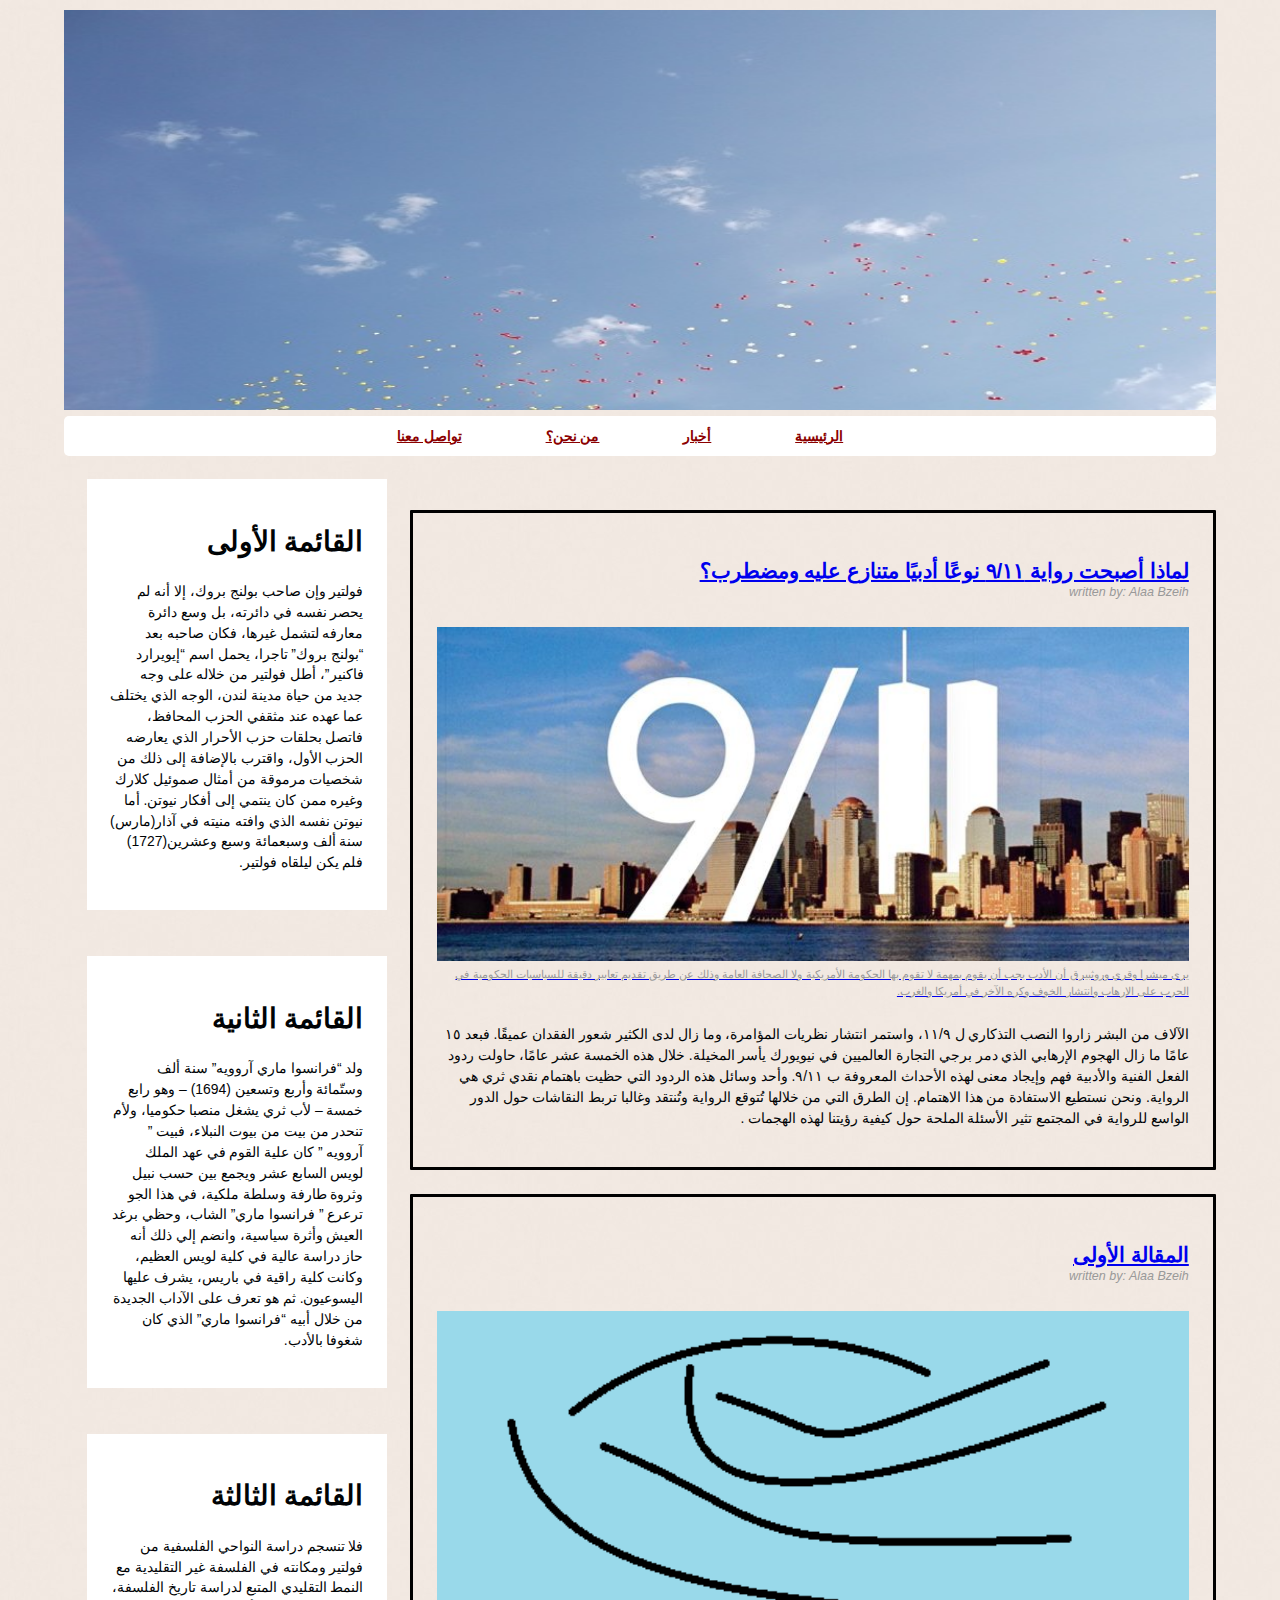
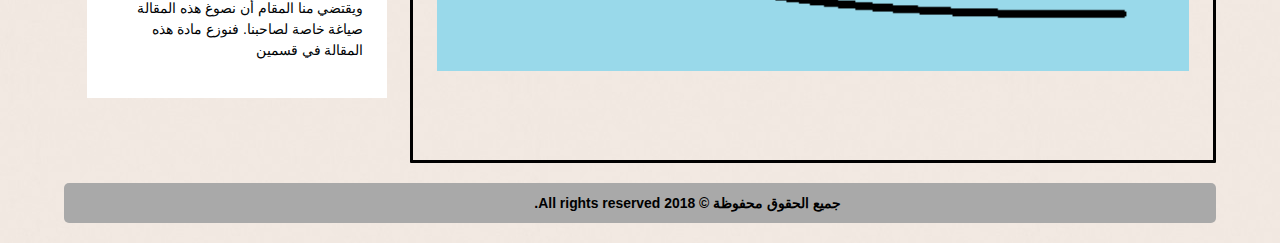
==== index.html @ 489a279e "demo2 upload" ====
<!DOCTYPE html>
<html>
    <head>
        <title>My Blog</title>
        <link rel="stylesheet" href="style.css">
        <meta charset="utf-8">
        <meta name="viewport" content="width=device-width,initial-scale=1.0">
    </head>
    
    <body class="body" dir="rtl">
        
        <header class="mainheader">
            <img src="img/6.jpg" height="400px">
            <nav>
                <ul>
                    <li><a href="index.html">الرئيسية</a></li>
                    <li><a href="portfolo/portfolo.html">أخبار</a></li>
                    <li><a href="about/About.html">من نحن؟</a></li>
                    <li><a href="contact/contact.html">تواصل معنا</a></li>
                </ul>
            </nav>
        </header>
        
        <div class="mainContent">
            <section class="top-content">
                <header>
                    <h2 class="arabic"><a href="articles/article2.html" target="_blank">لماذا أصبحت رواية ٩/١١ نوعًا أدبيًا متنازع عليه ومضطرب؟</a></h2>
                </header>
                <footer>
                    <p class="post-info arabic">written by: Alaa Bzeih</p>
                </footer>
                <article><a href="articles/article2.html">
                    <figure>
                    <img src="img/911.jpg" class="post-img">
                        <figcaption class="arabic">    
                            يرى ميشرا وقري وروثبيرق أن الأدب يجب أن يقوم بمهمة لا تقوم بها الحكومة الأمريكية ولا الصحافة العامة وذلك عن طريق تقديم تعابير دقيقة للسياسيات الحكومية في الحرب على الإرهاب وانتشار الخوف وكره الآخر في أمريكا والغرب.
                        </figcaption>
                    </figure></a>
                    <p class="arabic">
                        <bdi>الآلاف من البشر زاروا النصب التذكاري ل ١١/٩، واستمر انتشار نظريات المؤامرة، وما زال لدى الكثير شعور الفقدان عميقًا. فبعد ١٥ عامًا ما زال الهجوم الإرهابي الذي دمر برجي التجارة العالميين في نيويورك يأسر المخيلة.
خلال هذه الخمسة عشر عامًا، حاولت ردود الفعل الفنية والأدبية فهم وإيجاد معنى لهذه الأحداث المعروفة ب ٩/١١. وأحد وسائل هذه الردود التي حظيت باهتمام نقدي ثري هي الرواية. ونحن نستطيع الاستفادة من هذا الاهتمام. إن الطرق التي من خلالها تُتوقع الرواية وتُنتقد وغالبا تربط النقاشات حول الدور الواسع للرواية في المجتمع تثير الأسئلة الملحة حول كيفية رؤيتنا لهذه الهجمات 
                        .</bdi>
                    </p>
                </article>
            </section>
            
            <section class="top-content">
                <header>
                    <h2><a href="articles/article1.html" target="_blank">المقالة الأولى</a></h2>
                </header>
                <footer>
                    <p class="post-info">written by: Alaa Bzeih</p>
                </footer>
                <article>
                    <figure>
                    <img src="img/3.png" class="post-img">
                        <figcaption>
                            
                        </figcaption>
                    </figure>
                    <br>
                    
                    <p class="post-content">
                        
                    </p>
                </article>
            </section>
            
            
        </div>
        
        <aside>
            <article class="theSidebar">
                <h1>القائمة الأولى</h1>
                <p>
                    فولتير وإن صاحب بولنج بروك، إلا أنه لم يحصر نفسه في دائرته، بل وسع دائرة معارفه لتشمل غيرها، فكان صاحبه بعد “بولنج بروك” تاجرا، يحمل اسم “إيويرارد فاكنير”، أطل فولتير من خلاله على وجه جديد من حياة مدينة لندن، الوجه الذي يختلف عما عهده عند مثقفي الحزب المحافظ، فاتصل بحلقات حزب الأحرار الذي يعارضه الحزب الأول، واقترب بالإضافة إلى ذلك من شخصيات مرموقة من أمثال صموئيل كلارك وغيره ممن كان ينتمي إلى أفكار نيوتن. أما نيوتن نفسه الذي وافته منيته في آذار(مارس) سنة ألف وسبعمائة وسبع وعشرين(1727) فلم يكن ليلقاه فولتير.
                </p>
            </article>
        </aside>
        
        <aside>
            <article class="theSidebar">
                <h1>القائمة الثانية</h1>
                <p>
                    ولد “فرانسوا ماري آروويه” سنة ألف وستّمائة وأربع وتسعين (1694) – وهو رابع خمسة – لأب ثري يشغل منصبا حكوميا، ولأم تنحدر من بيت من بيوت النبلاء، فبيت ” آروويه ” كان علية القوم في عهد الملك لويس السابع عشر ويجمع بين حسب نبيل وثروة طارفة وسلطة ملكية، في هذا الجو ترعرع ” فرانسوا ماري” الشاب، وحظي برغد العيش وأثرة سياسية، وانضم إلي ذلك أنه حاز دراسة عالية في كلية لويس العظيم، وكانت كلية راقية في باريس، يشرف عليها اليسوعيون. ثم هو تعرف على الآداب الجديدة من خلال أبيه “فرانسوا ماري” الذي كان شغوفا بالأدب.
                </p>
            </article>
        </aside>
        
        <aside>
            <article class="theSidebar">
                <h1>القائمة الثالثة</h1>
                <p>
                    فلا تنسجم دراسة النواحي الفلسفية من فولتير  ومكانته في الفلسفة غير التقليدية مع النمط التقليدي المتبع لدراسة تاريخ الفلسفة، ويقتضي منا المقام أن نصوغ هذه المقالة صياغة خاصة لصاحبنا. فنوزع مادة هذه المقالة في قسمين
                </p>
            </article>
        </aside>
        
        
        
        <footer class="footer">
            <p> جميع الحقوق محفوظة &copy; 2018 All rights reserved.</p>
        </footer>
        
    </body>
</html>
---- style.css ----
/*
Theme Name:News;
Date: June 2018;
Discription: .....;
Version: 1.0;
Author: Alaa Bzeih;
Author URL: .....;
*/

body {
    background:url(img/2.jpg);
    color: #000305;
    font-size: 87%;
    font-family: Arial, 'Lucida Sans Unicode';
    line-height: 1.5;
    text-align: right;
}

.body {
    margin: 10px auto;
    width: 90%;
    clear: both;
}

.mainheader img {
    width: 100%;
}

.mainheader nav {
    background-color: #ffffff;
    height: 40px;
    border-radius: 5px;
    -webkit-border-radius: 5px;
    -moz-border-radius: 5px;
}

.mainheader nav ul {
    text-align: center;
    list-style: none;
    margin: 0 auto;
}

.mainheader nav ul li {
    display: inline;
    font-weight: bolder;
    
}

.mainheader a:link, .mainheader a:visited {
    color:darkred;
    padding: 10px 40px;
    display: inline-block;
    height: 20px;
}

.mainheader a:hover, .mainheader a:active {
    color:crimson;
    background-color: #ffffff;
    text-shadow: none;
}

.mainContent {
    margin-top: 30px;
    width: 70%;
    float: right;
}

.top-content {
    border: solid;
    border-color: black;
    padding: 3%;
    margin-top: 3%;
    border-radius: 1px;
    -webkit-border-radius: 1px;
    -moz-border-radius: 1px;
}

.post-info {
    font-size: 90%;
    color: #999;
    font-style: italic;
    margin-top: -20px;
}

.post-content {
    display: block;
}

.theSidebar {
    border-color: blueviolet;
    width: 22%;
    margin: 2%; 0 0 2%;
    float: left;
    padding: 2%;
    background-color: white;
    border-radius: 0.1px;
    -webkit-border-radius: 0.1px;
    -moz-border-radius: 0.1px;
}



.footer {
    
    margin-top: 20px;
    margin-bottom: 20px;
    float: left;
    width: 100%;
    background-color:darkgray;
    height: 40px;
    border-radius: 5px;
    -webkit-border-radius: 5px;
    -moz-border-radius: 5px;
}

.footer p {
    font-weight: bold;
    margin: 10px;
    text-align: center;
    color: black;
    width: 90%;
}

.post-img {
    width: 100%;
}

figure {
    margin: 25px 0;
    font-size: 80%;
    color: #999;
}

.arabic{
    text-align: right;
}

@media screen and (max-width:600px){
    
    .body{
        width: 90%;
        font-size: 95%;
    }
    
    

    .mainheader nav {
    height: 160px;
    }

    .mainheader ul {
        width: 100%;
        padding: 0;
    }

.mainheader nav ul li {
    display: inline;
    }

.mainheader a:link, .mainheader a:visited {
    display: block;
    }

.mainheader a:hover, .mainheader a:active {
    color: white;
    background-color: #f58233;
    text-shadow: none;
    }

    .mainContent {
    width: 100%;
    }
    
    .theSidebar {
    width: 94%;
    
    }
    
    .audio {
        width: 50%;
    }
}

@media screen and (max-width:680px){
    
    .body {
        width: 90%;
        font-size: 95%;
    }
    
    .mainheader nav {
        font-size: 80%;
    }
    
    .mainheader ul {
        width: 100%;
        padding: 0;
    }
    
    
    
    .audio {
        width: auto;
    }
}

@media screen and (max-width:880px){
    
    .body {
        width: 90%;
        font-size: 95%;
    }
    
    .mainheader nav {
        font-size: 80%;
    }
}

@media screen and (max-width:350px){
    
    .body {
        width: 100%;
        font-size: 95%;
    }
    
}
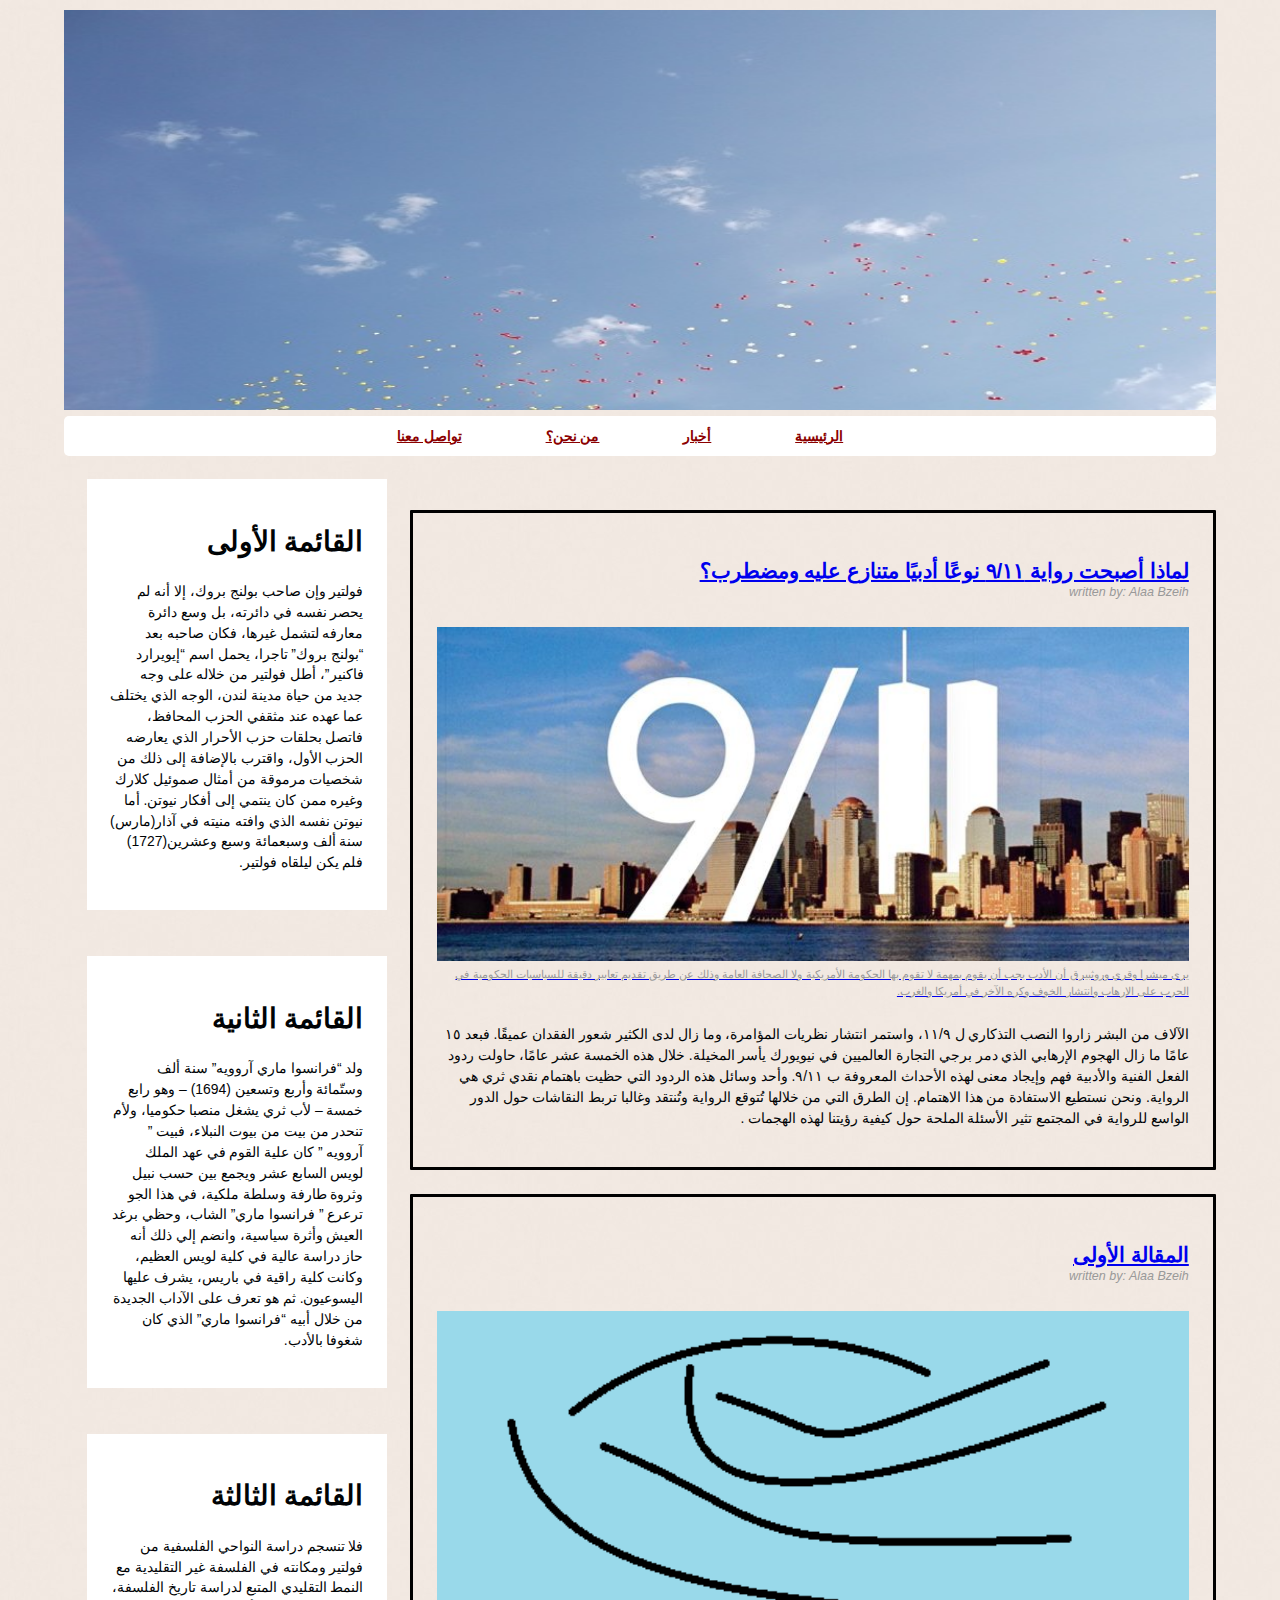
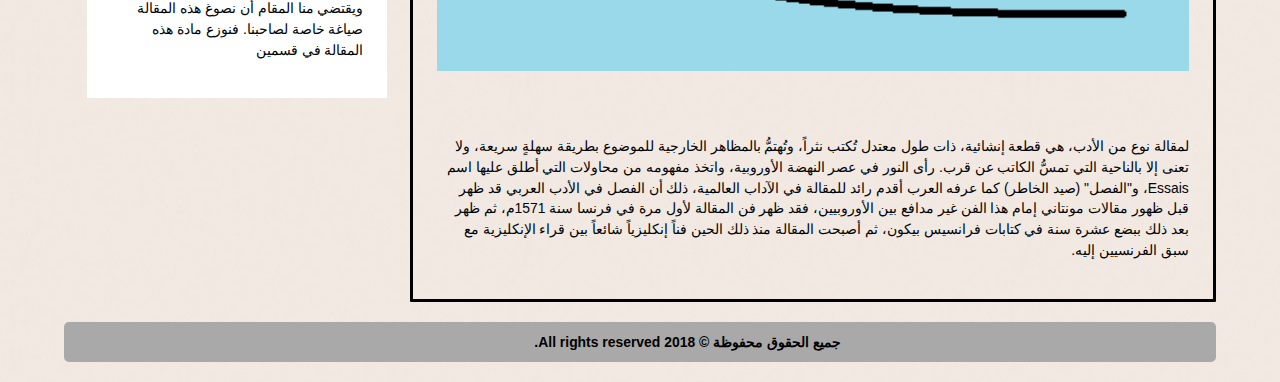
==== commit 0f9bcc8b: "new information added" ====
--- a/index.html
+++ b/index.html
@@ -1,4 +1,4 @@
-<!DOCTYPE html>
+﻿<!DOCTYPE html>
 <html>
     <head>
         <title>My Blog</title>
@@ -61,7 +61,7 @@
                     <br>
                     
                     <p class="post-content">
-                        
+                        لمقالة نوع من الأدب، هي قطعة إنشائية، ذات طول معتدل تُكتب نثراً، وتُهتمُّ بالمظاهر الخارجية للموضوع بطريقة سهلةٍ سريعة، ولا تعنى إلا بالناحية التي تمسُّ الكاتب عن قرب. رأى النور في عصر النهضة الأوروبية، واتخذ مفهومه من محاولات التي أطلق عليها اسم Essais، و"الفصل" (صيد الخاطر) كما عرفه العرب أقدم رائد للمقالة في الآداب العالمية، ذلك أن الفصل في الأدب العربي قد ظهر قبل ظهور مقالات مونتاني إمام هذا الفن غير مدافع بين الأوروبيين، فقد ظهر فن المقالة لأول مرة في فرنسا سنة 1571م، ثم ظهر بعد ذلك ببضع عشرة سنة في كتابات فرانسيس بيكون، ثم أصبحت المقالة منذ ذلك الحين فناً إنكليزياً شائعاً بين قراء الإنكليزية مع سبق الفرنسيين إليه.
                     </p>
                 </article>
             </section>
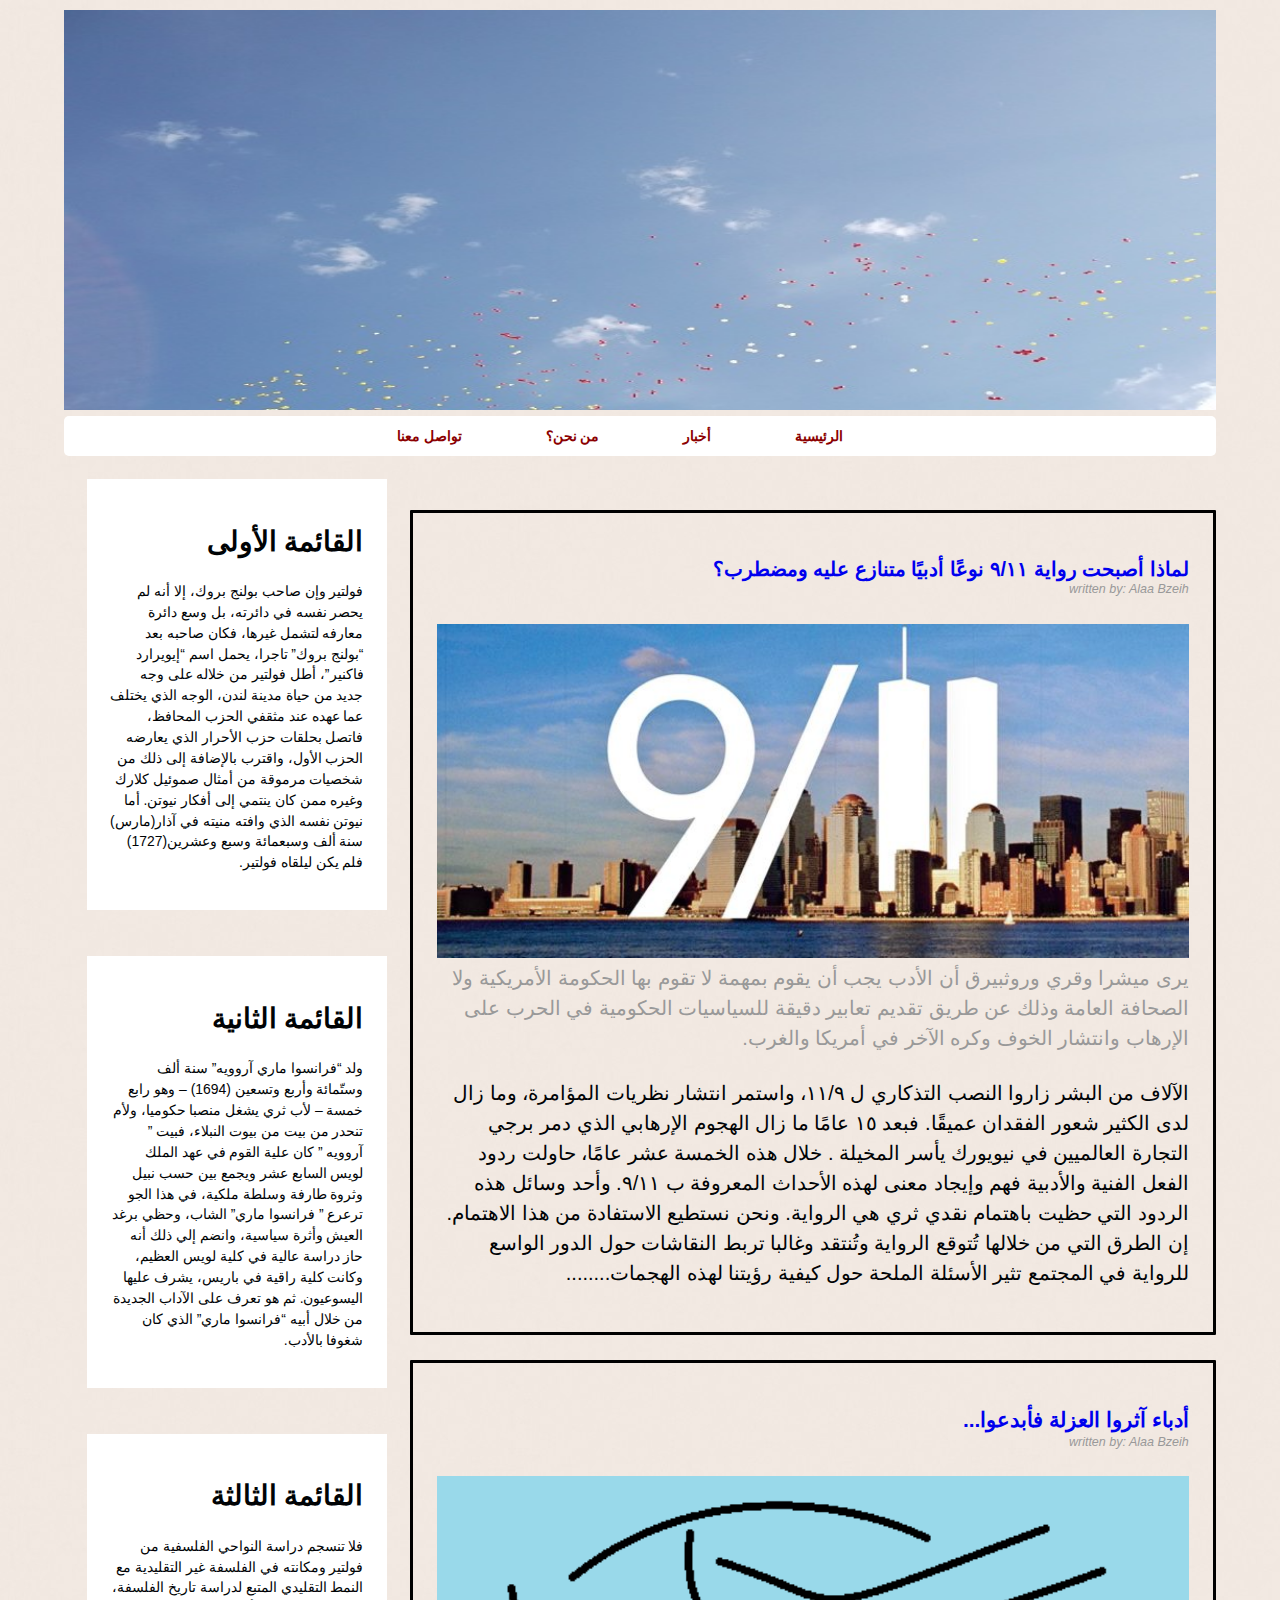
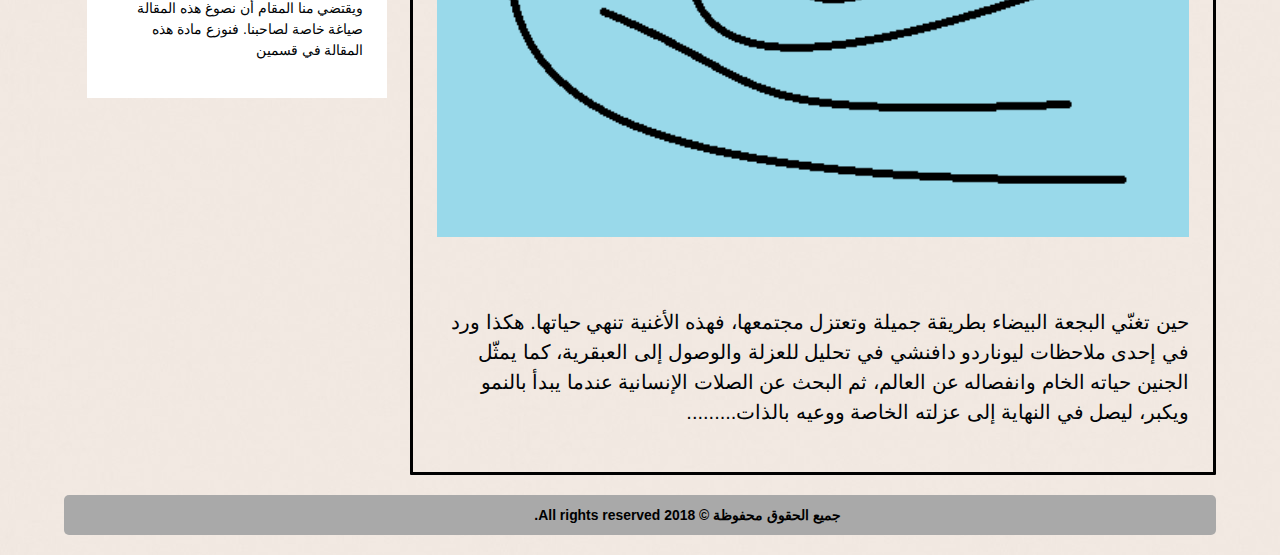
==== commit 51ab6630: "new update" ====
--- a/index.html
+++ b/index.html
@@ -27,7 +27,7 @@
                     <h2 class="arabic"><a href="articles/article2.html" target="_blank">لماذا أصبحت رواية ٩/١١ نوعًا أدبيًا متنازع عليه ومضطرب؟</a></h2>
                 </header>
                 <footer>
-                    <p class="post-info arabic">written by: Alaa Bzeih</p>
+                    <p class="post-info">written by: Alaa Bzeih</p>
                 </footer>
                 <article><a href="articles/article2.html">
                     <figure>
@@ -37,16 +37,16 @@
                         </figcaption>
                     </figure></a>
                     <p class="arabic">
-                        <bdi>الآلاف من البشر زاروا النصب التذكاري ل ١١/٩، واستمر انتشار نظريات المؤامرة، وما زال لدى الكثير شعور الفقدان عميقًا. فبعد ١٥ عامًا ما زال الهجوم الإرهابي الذي دمر برجي التجارة العالميين في نيويورك يأسر المخيلة.
-خلال هذه الخمسة عشر عامًا، حاولت ردود الفعل الفنية والأدبية فهم وإيجاد معنى لهذه الأحداث المعروفة ب ٩/١١. وأحد وسائل هذه الردود التي حظيت باهتمام نقدي ثري هي الرواية. ونحن نستطيع الاستفادة من هذا الاهتمام. إن الطرق التي من خلالها تُتوقع الرواية وتُنتقد وغالبا تربط النقاشات حول الدور الواسع للرواية في المجتمع تثير الأسئلة الملحة حول كيفية رؤيتنا لهذه الهجمات 
-                        .</bdi>
+                        الآلاف من البشر زاروا النصب التذكاري ل ١١/٩، واستمر انتشار نظريات المؤامرة، وما زال لدى الكثير شعور الفقدان عميقًا. فبعد ١٥ عامًا ما زال الهجوم الإرهابي الذي دمر برجي التجارة العالميين في نيويورك يأسر المخيلة .
+
+خلال هذه الخمسة عشر عامًا، حاولت ردود الفعل الفنية والأدبية فهم وإيجاد معنى لهذه الأحداث المعروفة ب ٩/١١. وأحد وسائل هذه الردود التي حظيت باهتمام نقدي ثري هي الرواية. ونحن نستطيع الاستفادة من هذا الاهتمام. إن الطرق التي من خلالها تُتوقع الرواية وتُنتقد وغالبا تربط النقاشات حول الدور الواسع للرواية في المجتمع تثير الأسئلة الملحة حول كيفية رؤيتنا لهذه الهجمات........
                     </p>
                 </article>
             </section>
             
             <section class="top-content">
                 <header>
-                    <h2><a href="articles/article1.html" target="_blank">المقالة الأولى</a></h2>
+                    <h2><a href="articles/article1.html" target="_blank">أدباء آثروا العزلة فأبدعوا...</a></h2>
                 </header>
                 <footer>
                     <p class="post-info">written by: Alaa Bzeih</p>
@@ -61,7 +61,7 @@
                     <br>
                     
                     <p class="post-content">
-                        لمقالة نوع من الأدب، هي قطعة إنشائية، ذات طول معتدل تُكتب نثراً، وتُهتمُّ بالمظاهر الخارجية للموضوع بطريقة سهلةٍ سريعة، ولا تعنى إلا بالناحية التي تمسُّ الكاتب عن قرب. رأى النور في عصر النهضة الأوروبية، واتخذ مفهومه من محاولات التي أطلق عليها اسم Essais، و"الفصل" (صيد الخاطر) كما عرفه العرب أقدم رائد للمقالة في الآداب العالمية، ذلك أن الفصل في الأدب العربي قد ظهر قبل ظهور مقالات مونتاني إمام هذا الفن غير مدافع بين الأوروبيين، فقد ظهر فن المقالة لأول مرة في فرنسا سنة 1571م، ثم ظهر بعد ذلك ببضع عشرة سنة في كتابات فرانسيس بيكون، ثم أصبحت المقالة منذ ذلك الحين فناً إنكليزياً شائعاً بين قراء الإنكليزية مع سبق الفرنسيين إليه.
+                    حين تغنّي البجعة البيضاء بطريقة جميلة وتعتزل مجتمعها، فهذه الأغنية تنهي حياتها. هكذا ورد في إحدى ملاحظات ليوناردو دافنشي في تحليل للعزلة والوصول إلى العبقرية، كما يمثّل الجنين حياته الخام وانفصاله عن العالم، ثم البحث عن الصلات الإنسانية عندما يبدأ بالنمو ويكبر، ليصل في النهاية إلى عزلته الخاصة ووعيه بالذات.........
                     </p>
                 </article>
             </section>
--- a/style.css
+++ b/style.css
@@ -16,6 +16,10 @@
     text-align: right;
 }
 
+a {
+    text-decoration: none;
+}
+
 .body {
     margin: 10px auto;
     width: 90%;
@@ -83,6 +87,7 @@
 }
 
 .post-content {
+    font-size: 20px;
     display: block;
 }
 
@@ -131,7 +136,9 @@
     color: #999;
 }
 
+
 .arabic{
+    font-size: 20px;
     text-align: right;
 }
 
